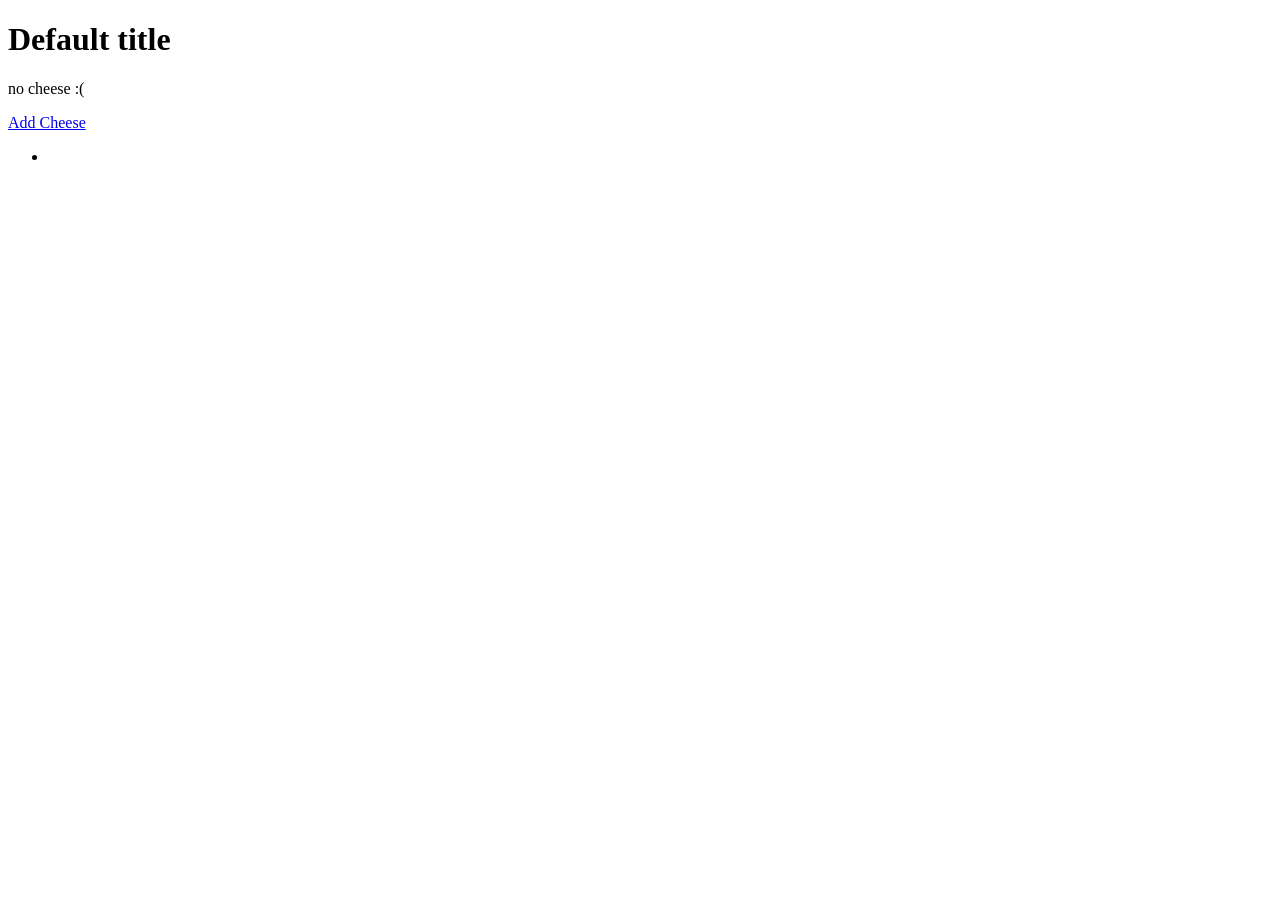
==== src/main/resources/templates/cheese/index.html @ 7e7fdd37 "Initial Commit" ====
<!DOCTYPE html>
<html lang="en" xmlns:th="http://www.thymeleaf.org/" >
<head>
    <meta charset="UTF-8" />
    <title th:text="${title}">Title</title>
</head>
<body>

<h1 th:text="${title}">Default title</h1>

<!--unless cheeses exists and size is not 0-->
<p th:unless="${cheeses} and ${cheeses.size()}">no cheese :(</p>

<a href="/cheese/add">Add Cheese</a>

<ul>
    <!--loop over the list of cheeses.  always add loop inside html tag. curly brackets tells java to look in the mode for the value -->
    <!-- when ever using th: attribute, we want thymeleaf to repeat current li element for each cheese in cheeses.  Then tell how to use value of iterator var -->
    <li th:each="cheese : ${cheeses}" th:text="${cheese}">

    </li>
</ul>
</body>
</html>
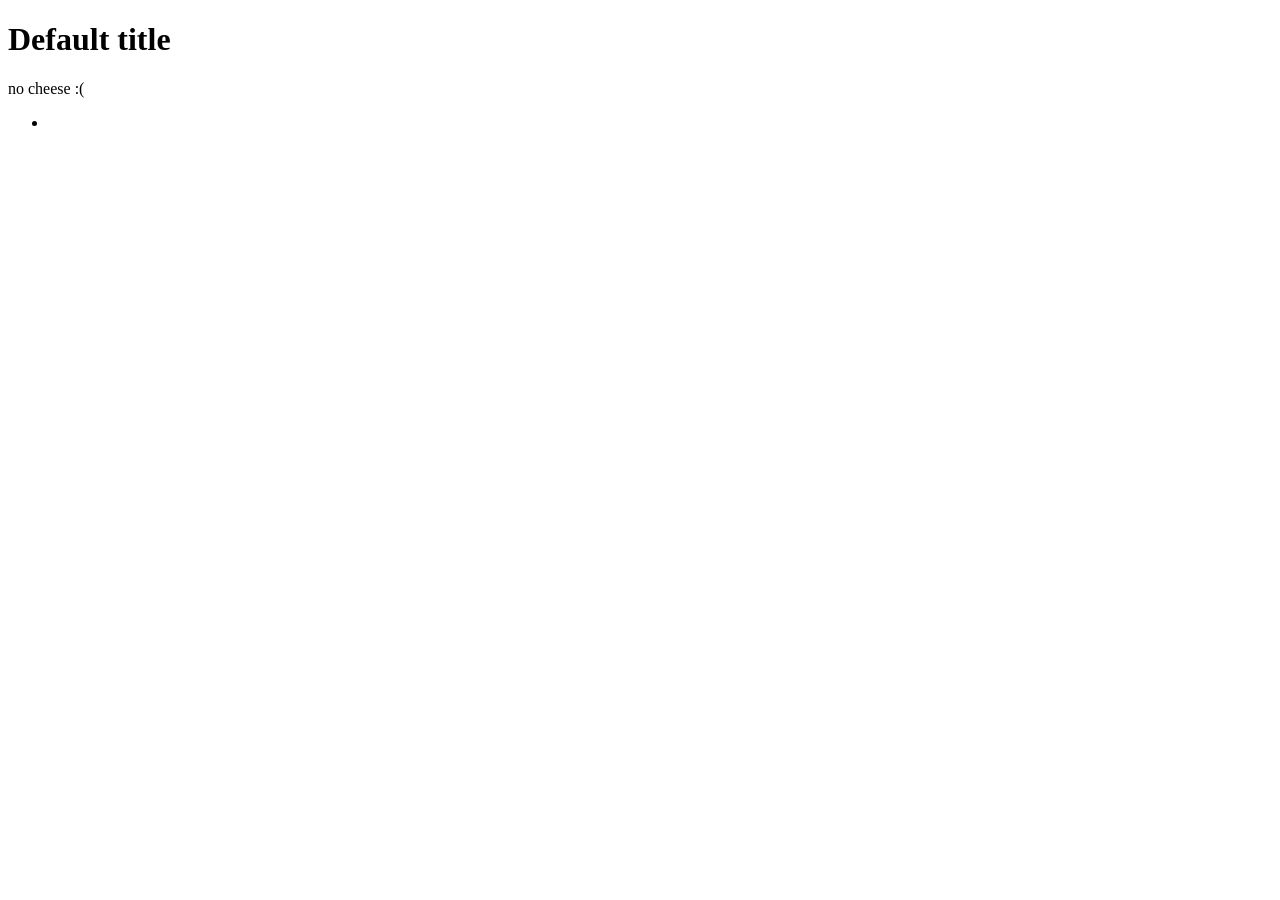
==== commit 3bb85da3: "add thymeleaf fragments" ====
--- a/src/main/resources/templates/cheese/index.html
+++ b/src/main/resources/templates/cheese/index.html
@@ -1,17 +1,15 @@
 <!DOCTYPE html>
 <html lang="en" xmlns:th="http://www.thymeleaf.org/" >
-<head>
-    <meta charset="UTF-8" />
-    <title th:text="${title}">Title</title>
-</head>
+<head th:replace="fragments :: head"></head>
 <body>
 
 <h1 th:text="${title}">Default title</h1>
 
+<nav th:replace="fragments :: navigation"></nav>
+
 <!--unless cheeses exists and size is not 0-->
 <p th:unless="${cheeses} and ${cheeses.size()}">no cheese :(</p>
 
-<a href="/cheese/add">Add Cheese</a>
 
 <ul>
     <!--loop over the list of cheeses.  always add loop inside html tag. curly brackets tells java to look in the mode for the value -->
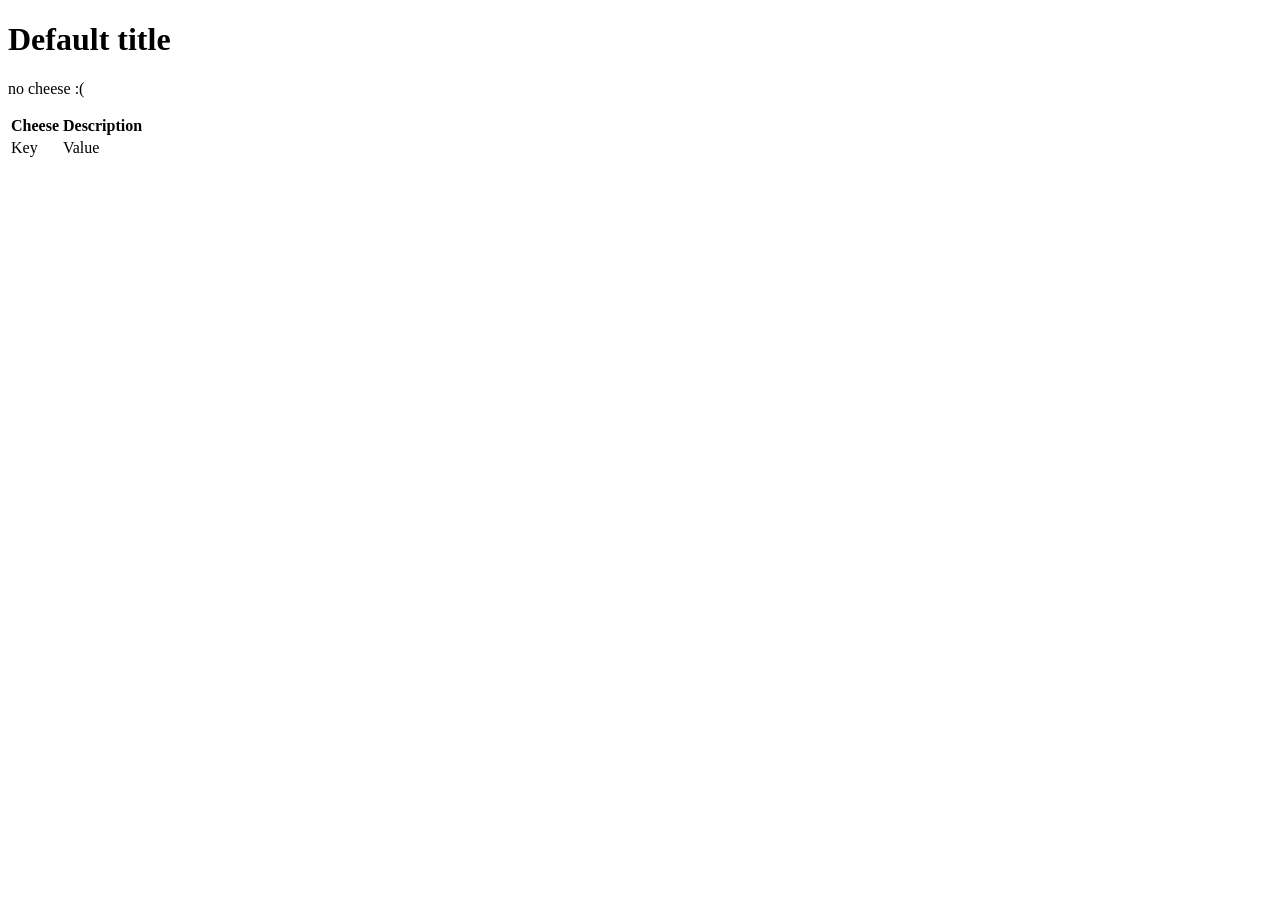
==== commit 598092e3: "change cheese array list to hashmap and add to template" ====
--- a/src/main/resources/templates/cheese/index.html
+++ b/src/main/resources/templates/cheese/index.html
@@ -11,12 +11,21 @@
 <p th:unless="${cheeses} and ${cheeses.size()}">no cheese :(</p>
 
 
-<ul>
+
     <!--loop over the list of cheeses.  always add loop inside html tag. curly brackets tells java to look in the mode for the value -->
     <!-- when ever using th: attribute, we want thymeleaf to repeat current li element for each cheese in cheeses.  Then tell how to use value of iterator var -->
-    <li th:each="cheese : ${cheeses}" th:text="${cheese}">
 
-    </li>
-</ul>
+<table>
+    <tr>
+        <th>Cheese</th>
+        <th>Description</th>
+    </tr>
+    <tr th:each="cheese : ${cheeses}">
+        <td th:text="${cheese.key}">Key</td>
+        <td th:text="${cheese.value}">Value</td>
+
+    </tr>
+
+</table>
 </body>
 </html>
